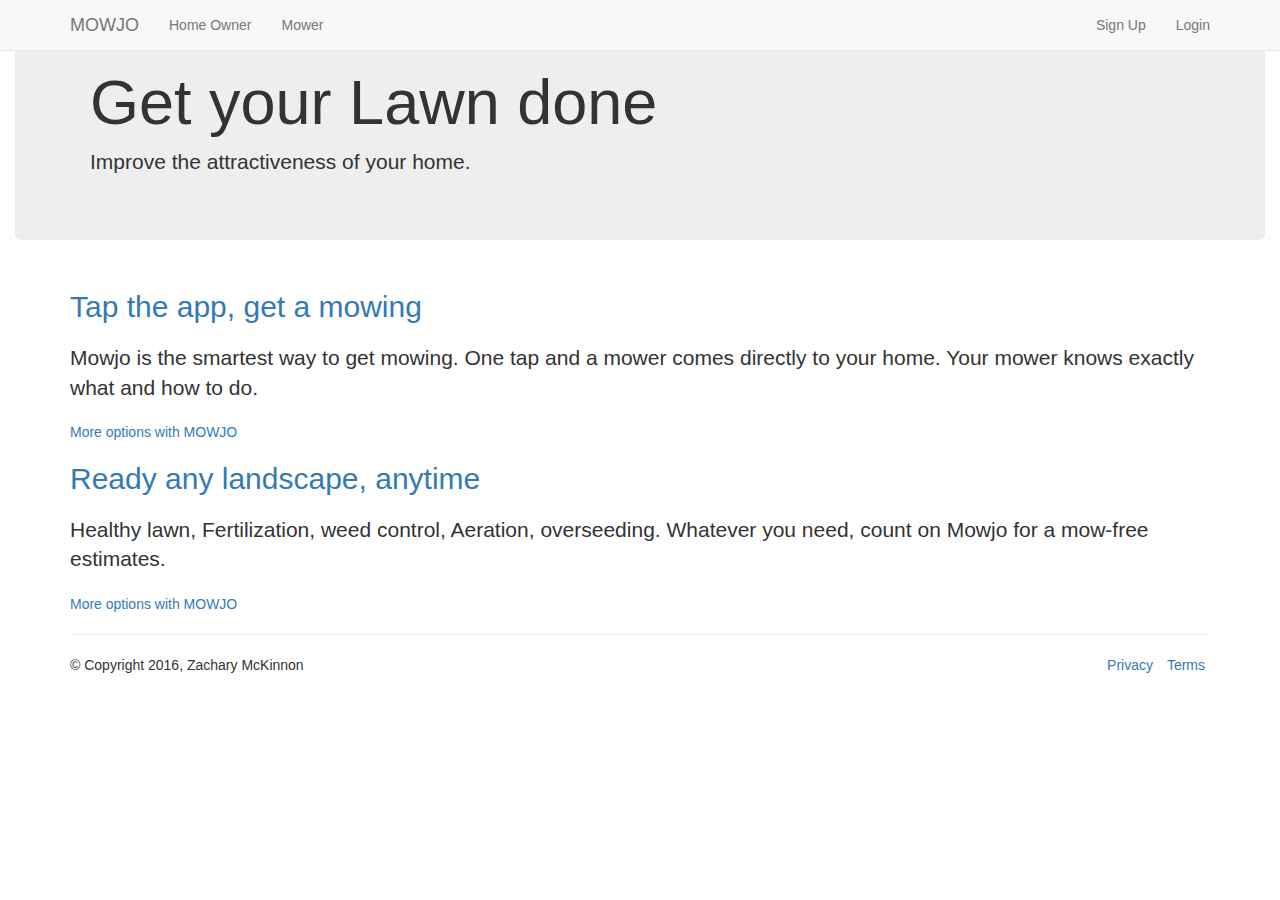
==== Mowjo.Web/wwwroot/index.html @ b67dee82 "Merge remote-tracking branch 'refs/remotes/sailajacharan/master'" ====
﻿<!DOCTYPE html>
<html>
<head>
    <meta charset="utf-8" />
    <title>Sign Up to Mow Lawn or Tap and Pay | MowJo</title>
    <meta name="viewport" content="width=device-width, initial-scale=1">
    <link rel="stylesheet" href="https://maxcdn.bootstrapcdn.com/bootstrap/3.3.5/css/bootstrap.min.css">
    <link rel="stylesheet" href="https://maxcdn.bootstrapcdn.com/font-awesome/4.4.0/css/font-awesome.min.css">
    <link rel="stylesheet" href="/css/mowjo.css">
</head>
<body>

    <nav class="navbar navbar-default navbar-fixed-top affix-top" data-spy="affix" data-offset-top="375">
        <div class="container">
            <div class="navbar-header">
                <button type="button" class="navbar-toggle collapsed" data-toggle="collapse" data-target="#zachary-mckinnon-navbar">
                    <span class="icon-bar"></span>
                    <span class="icon-bar"></span>
                    <span class="icon-bar"></span>
                </button>
                <a class="navbar-brand" href="/">
                    MOWJO
                </a>
                <ul class="nav navbar-nav navbar-left">
                    <li>
                        <a href="/homeOwner">Home Owner</a>
                    </li>
                    <li>
                        <a href="/mower">Mower</a>
                    </li>
                </ul>
            </div>
            <div id="mowjo-navbar" class="navbar-collapse collapse">
                <ul class="nav navbar-nav navbar-right">
                    <li>
                        <a href="/signUp">Sign Up</a>
                    </li>
                    <li>
                        <a href="/login">Login</a>
                    </li>
                </ul>
            </div>
        </div>
    </nav>
    <div class="container-fluid">
        <div class="jumbotron" style="background-image: url('/img/description-the-wallpaper-above-is-green-grassland-wallpaper-in.jpg');">
            <div class="container">
                <h1>Get your Lawn done</h1>
                <p>Improve the attractiveness of your home.</p>
            </div>
        </div>
    </div>
    <div class="container">
        <div class="row">
            <div class="col-xs-12">

                <div class="row">
                    <div class="col-xs-12">
                        <h2>
                            <a href="/app/mowing">Tap the app, get a mowing</a>
                        </h2>
                    </div>
                </div>
                <div class="row">
                    <div class="col-xs-12">
                        <p></p><p class="lead">Mowjo is the smartest way to get mowing. One tap and a mower comes directly to your home. Your mower knows exactly what and how to do.</p>

                        <p></p>
                        <a href="/app/mowing">More options with MOWJO</a>
                    </div>
                </div>

                <div class="row">
                    <div class="col-xs-12">
                        <h2>
                            <a href="/app/mowing">Ready any landscape, anytime</a>
                        </h2>
                    </div>
                </div>
                <div class="row">
                    <div class="col-xs-12">
                        <p></p><p class="lead">Healthy lawn, Fertilization, weed control, Aeration, overseeding. Whatever you need, count on Mowjo for a mow-free estimates.</p>

                        <p></p>
                        <a href="/app/mowing">More options with MOWJO</a>
                    </div>
                </div>

            </div>
        </div>
    </div>
    <footer>
        <div class="container">
            <hr>
            <div class="row">
                <div class="col-sm-6">
                    <span>© Copyright 2016, Zachary McKinnon</span>
                </div>
                <div class="col-sm-6 text-right">
                    <ul class="list-inline">
                        <li>
                            <a href="/privacy">Privacy</a>
                        </li>
                        <li>
                            <a href="/terms">Terms</a>
                        </li>
                    </ul>
                </div>
            </div>
        </div>
    </footer>
</body>
</html>
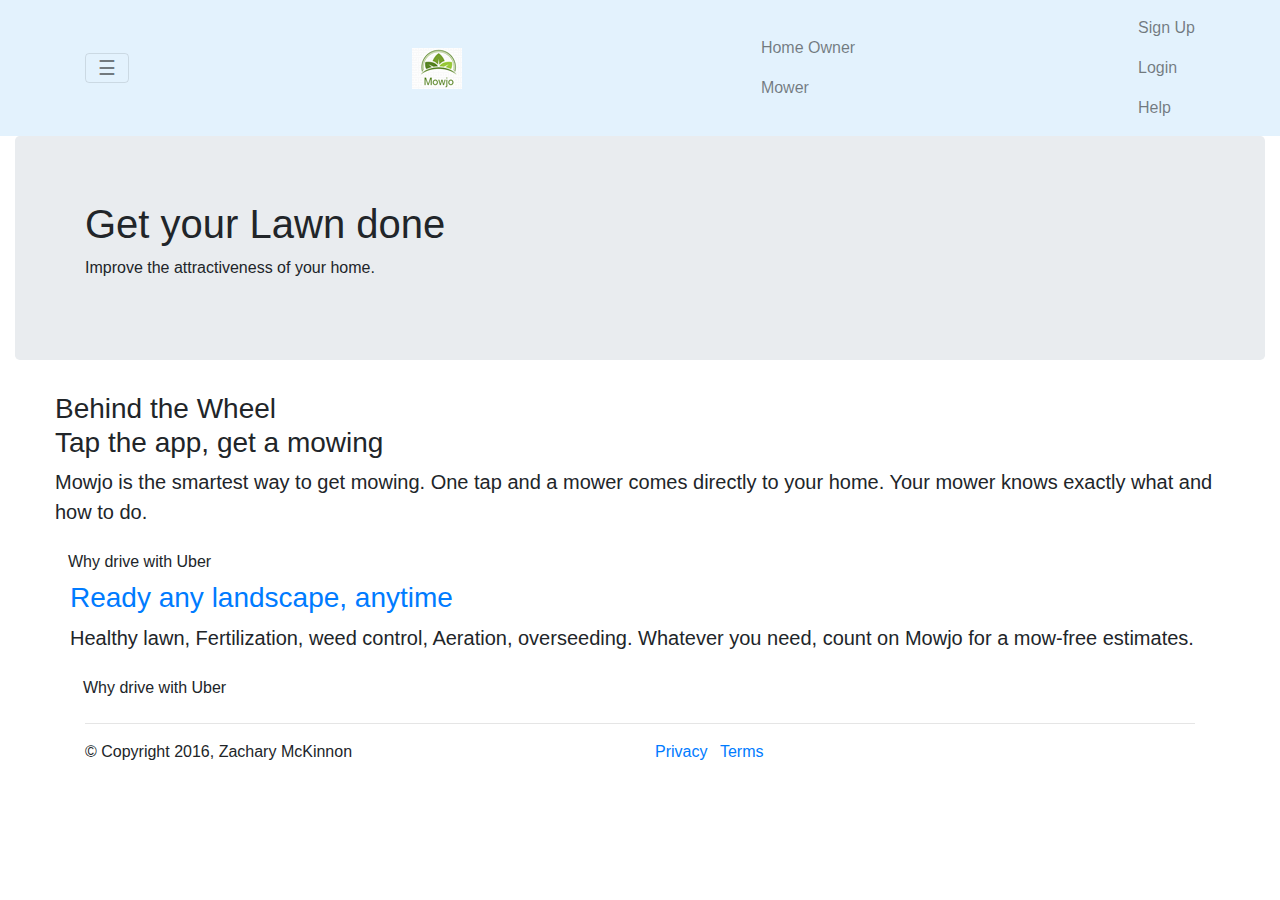
==== commit eb1b616c: "add logo and help link" ====
--- a/Mowjo.Web/wwwroot/index.html
+++ b/Mowjo.Web/wwwroot/index.html
@@ -4,46 +4,44 @@
     <meta charset="utf-8" />
     <title>Sign Up to Mow Lawn or Tap and Pay | MowJo</title>
     <meta name="viewport" content="width=device-width, initial-scale=1">
-    <link rel="stylesheet" href="https://maxcdn.bootstrapcdn.com/bootstrap/3.3.5/css/bootstrap.min.css">
+    <link rel="stylesheet" href="https://maxcdn.bootstrapcdn.com/bootstrap/4.0.0-alpha.4/css/bootstrap.min.css">
     <link rel="stylesheet" href="https://maxcdn.bootstrapcdn.com/font-awesome/4.4.0/css/font-awesome.min.css">
     <link rel="stylesheet" href="/css/mowjo.css">
 </head>
 <body>
-
-    <nav class="navbar navbar-default navbar-fixed-top affix-top" data-spy="affix" data-offset-top="375">
+    <nav class="navbar navbar-light bg-faded navbar-fixed-top affix-top" data-spy="affix"
+         data-offset-top="375" style="background-color: #e3f2fd;">
         <div class="container">
-            <div class="navbar-header">
-                <button type="button" class="navbar-toggle collapsed" data-toggle="collapse" data-target="#zachary-mckinnon-navbar">
-                    <span class="icon-bar"></span>
-                    <span class="icon-bar"></span>
-                    <span class="icon-bar"></span>
-                </button>
-                <a class="navbar-brand" href="/">
-                    MOWJO
-                </a>
-                <ul class="nav navbar-nav navbar-left">
-                    <li>
-                        <a href="/homeOwner">Home Owner</a>
-                    </li>
-                    <li>
-                        <a href="/mower">Mower</a>
-                    </li>
-                </ul>
-            </div>
-            <div id="mowjo-navbar" class="navbar-collapse collapse">
-                <ul class="nav navbar-nav navbar-right">
-                    <li>
-                        <a href="/signUp">Sign Up</a>
-                    </li>
-                    <li>
-                        <a href="/login">Login</a>
-                    </li>
-                </ul>
-            </div>
+            <button type="button" class="navbar-toggler collapsed pull-xs-right hidden-md-up"
+                    data-toggle="collapse" data-target="#zachary-mckinnon-navbar">
+                ☰
+            </button>
+            <a class="navbar-brand" href="/">
+                <img src="img/mowjo_logo.gif" />
+            </a>
+            <ul class="nav navbar-nav navbar-left">
+                <li class="nav-item">
+                    <a href="/homeOwner" class="nav-link">Home Owner</a>
+                </li>
+                <li class="nav-item">
+                    <a href="/mower" class="nav-link">Mower</a>
+                </li>
+            </ul>
+            <ul class="nav navbar-nav pull-xs-right">
+                <li class="nav-item">
+                    <a href="/signUp" class="nav-link">Sign Up</a>
+                </li>
+                <li class="nav-item">
+                    <a href="/login" class="nav-link">Login</a>
+                </li>
+                <li class="nav-item">
+                    <a href="/help" class="nav-link">Help</a>
+                </li>
+            </ul>
         </div>
     </nav>
     <div class="container-fluid">
-        <div class="jumbotron" style="background-image: url('/img/description-the-wallpaper-above-is-green-grassland-wallpaper-in.jpg');">
+        <div class="jumbotron" style="background-image: url(/img/description-the-wallpaper-above-is-green-grassland-wallpaper-in.jpg);">
             <div class="container">
                 <h1>Get your Lawn done</h1>
                 <p>Improve the attractiveness of your home.</p>
@@ -53,55 +51,84 @@
     <div class="container">
         <div class="row">
             <div class="col-xs-12">
+                <div class="row">
 
-                <div class="row">
-                    <div class="col-xs-12">
-                        <h2>
-                            <a href="/app/mowing">Tap the app, get a mowing</a>
-                        </h2>
+                    <div class="soft-huge--ends pull-huge--ends soft-large--ends soft-app-gutter--sides" data-reactid=".2z0h9m1vk0.0.0.1.0.0.$body.3.0.0.0">
+                        <div class="desk-wrapper" data-reactid=".2z0h9m1vk0.0.0.1.0.0.$body.3.0.0.0.0">
+                            <div class="soft-huge--right lap-hard--right home__drive-copy" data-reactid=".2z0h9m1vk0.0.0.1.0.0.$body.3.0.0.0.0.0">
+                                <div class="soft-large--right soft-huge--ends" data-reactid=".2z0h9m1vk0.0.0.1.0.0.$body.3.0.0.0.0.0.0">
+                                    <div class="palm-five-sixths en-desk-and-up-seven-eigths" data-reactid=".2z0h9m1vk0.0.0.1.0.0.$body.3.0.0.0.0.0.0.0">
+                                        <h3 class="" data-reactid=".2z0h9m1vk0.0.0.1.0.0.$body.3.0.0.0.0.0.0.0.0">
+                                            <div class="eyebrow" data-reactid=".2z0h9m1vk0.0.0.1.0.0.$body.3.0.0.0.0.0.0.0.0.0">Behind the Wheel</div>
+                                            <div data-reactid=".2z0h9m1vk0.0.0.1.0.0.$body.3.0.0.0.0.0.0.0.0.1">Tap the app, get a mowing</div>
+                                        </h3>
+                                    </div>
+                                    <p class="lead flush--bottom" data-reactid=".2z0h9m1vk0.0.0.1.0.0.$body.3.0.0.0.0.0.0.1">
+                                        Mowjo is the smartest way to get mowing. One tap and a mower comes directly to your home. Your mower knows exactly what and how to do.
+                                    </p>
+                                    <div class="soft--top" data-reactid=".2z0h9m1vk0.0.0.1.0.0.$body.3.0.0.0.0.0.0.2">
+                                        <a class="btn btn--primary btn--arrow position--relative " href="/drive/" data-reactid=".2z0h9m1vk0.0.0.1.0.0.$body.3.0.0.0.0.0.0.2.0">
+                                            <div class="block-context soft-small--right" data-reactid=".2z0h9m1vk0.0.0.1.0.0.$body.3.0.0.0.0.0.0.2.0.1:0">Why drive with Uber</div>
+                                            <i class="icon_right-arrow-thin icon transition delta position--absolute" data-reactid=".2z0h9m1vk0.0.0.1.0.0.$body.3.0.0.0.0.0.0.2.0.1:1"></i>
+                                        </a>
+                                    </div>
+                                </div>
+                            </div>
+                        </div>
+                    </div>
+
+                    <div class="split-pane-image home__drive-image split-pane-image--right" data-reactid=".2z0h9m1vk0.0.0.1.0.0.$body.3.0.0.1"></div>
+
+                </div>
+            </div>
+        </div>
+        <div class="row">
+
+
+            <div class="soft-huge--ends pull-huge--ends soft-large--ends soft-app-gutter--sides" data-reactid=".2z0h9m1vk0.0.0.1.0.0.$body.3.0.0.0">
+                <div class="desk-wrapper" data-reactid=".2z0h9m1vk0.0.0.1.0.0.$body.3.0.0.0.0">
+                    <div class="soft-huge--right lap-hard--right home__drive-copy" data-reactid=".2z0h9m1vk0.0.0.1.0.0.$body.3.0.0.0.0.0">
+                        <div class="soft-large--right soft-huge--ends" data-reactid=".2z0h9m1vk0.0.0.1.0.0.$body.3.0.0.0.0.0.0">
+                            <div class="palm-five-sixths en-desk-and-up-seven-eigths" data-reactid=".2z0h9m1vk0.0.0.1.0.0.$body.3.0.0.0.0.0.0.0">
+                                <h3 class="" data-reactid=".2z0h9m1vk0.0.0.1.0.0.$body.3.0.0.0.0.0.0.0.0">
+                                    <a href="/app/mowing">Ready any landscape, anytime</a>
+                                </h3>
+                            </div>
+                            <p class="lead flush--bottom" data-reactid=".2z0h9m1vk0.0.0.1.0.0.$body.3.0.0.0.0.0.0.1">
+                                Healthy lawn, Fertilization, weed control, Aeration, overseeding. Whatever you need, count on Mowjo for a mow-free estimates.
+                            </p>
+                            <div class="soft--top" data-reactid=".2z0h9m1vk0.0.0.1.0.0.$body.3.0.0.0.0.0.0.2">
+                                <a class="btn btn--primary btn--arrow position--relative " href="/drive/" data-reactid=".2z0h9m1vk0.0.0.1.0.0.$body.3.0.0.0.0.0.0.2.0">
+                                    <div class="block-context soft-small--right" data-reactid=".2z0h9m1vk0.0.0.1.0.0.$body.3.0.0.0.0.0.0.2.0.1:0">Why drive with Uber</div>
+                                    <i class="icon_right-arrow-thin icon transition delta position--absolute" data-reactid=".2z0h9m1vk0.0.0.1.0.0.$body.3.0.0.0.0.0.0.2.0.1:1"></i>
+                                </a>
+                            </div>
+                        </div>
                     </div>
                 </div>
-                <div class="row">
-                    <div class="col-xs-12">
-                        <p></p><p class="lead">Mowjo is the smartest way to get mowing. One tap and a mower comes directly to your home. Your mower knows exactly what and how to do.</p>
+            </div>
 
-                        <p></p>
-                        <a href="/app/mowing">More options with MOWJO</a>
-                    </div>
-                </div>
+            <div class="layout__item one-half position--relative soft-huge--ends" data-reactid=".2z0h9m1vk0.0.0.1.0.0.$body.5.0.0.0.1.0.1">
+                <div class="fixed-ratio-image fixed-ratio-image--home-safety" data-reactid=".2z0h9m1vk0.0.0.1.0.0.$body.5.0.0.0.1.0.1.0"></div>
+            </div>
 
-                <div class="row">
-                    <div class="col-xs-12">
-                        <h2>
-                            <a href="/app/mowing">Ready any landscape, anytime</a>
-                        </h2>
-                    </div>
-                </div>
-                <div class="row">
-                    <div class="col-xs-12">
-                        <p></p><p class="lead">Healthy lawn, Fertilization, weed control, Aeration, overseeding. Whatever you need, count on Mowjo for a mow-free estimates.</p>
 
-                        <p></p>
-                        <a href="/app/mowing">More options with MOWJO</a>
-                    </div>
-                </div>
-
-            </div>
         </div>
     </div>
+
     <footer>
         <div class="container">
-            <hr>
+            <hr />
             <div class="row">
-                <div class="col-sm-6">
+                <div class="col-md-6">
                     <span>© Copyright 2016, Zachary McKinnon</span>
                 </div>
-                <div class="col-sm-6 text-right">
+                <div class="col-md-6 text-xs-right">
                     <ul class="list-inline">
-                        <li>
+                        <li class="list-inline-item">
                             <a href="/privacy">Privacy</a>
                         </li>
-                        <li>
+                        <li class="list-inline-item">
                             <a href="/terms">Terms</a>
                         </li>
                     </ul>
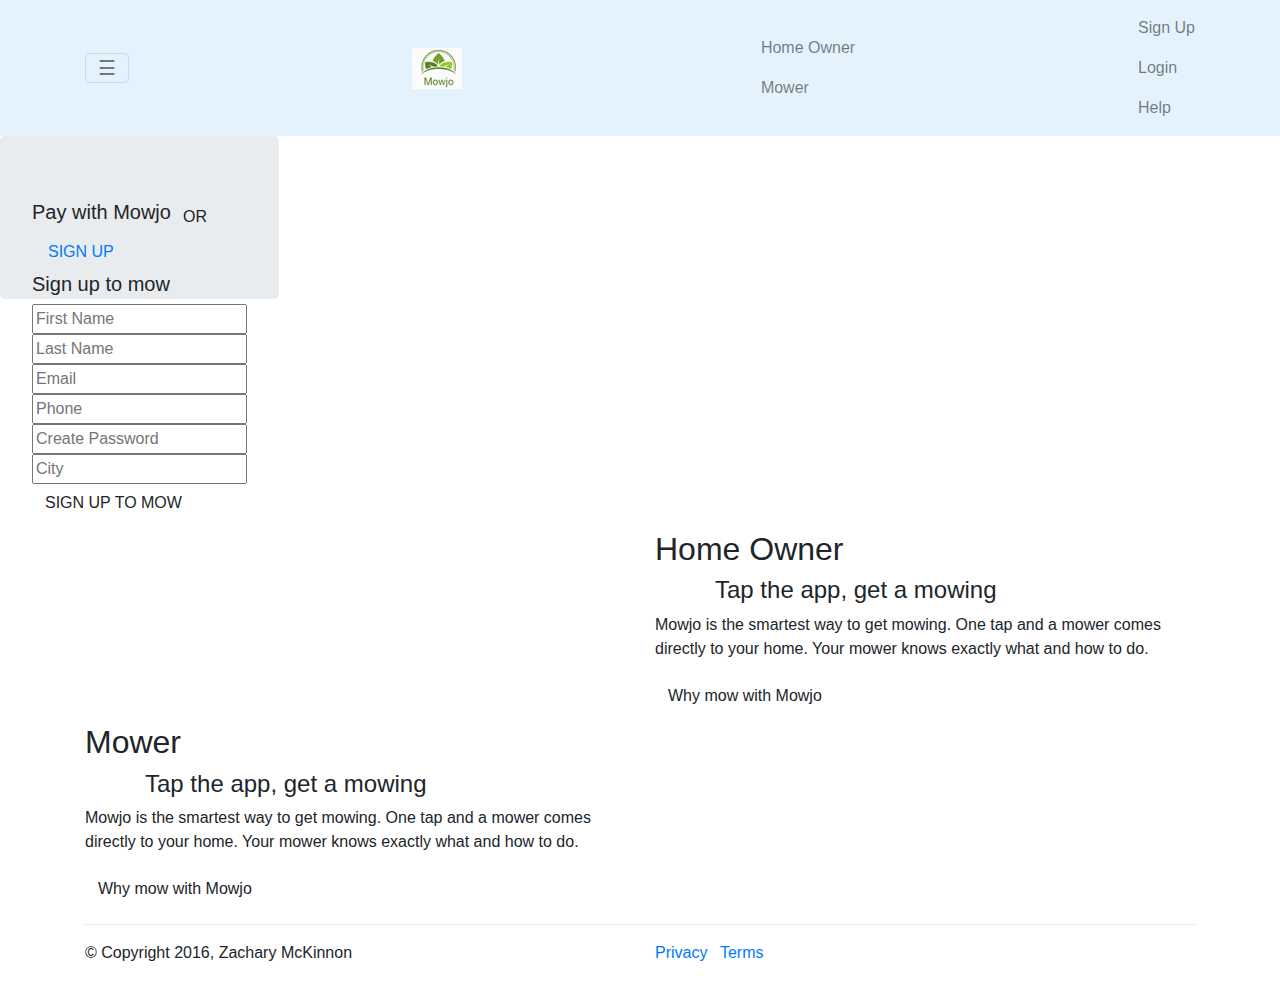
==== commit 553d5336: "Added Signup Page, Login Page" ====
--- a/Mowjo.Web/wwwroot/index.html
+++ b/Mowjo.Web/wwwroot/index.html
@@ -15,7 +15,7 @@
             <button type="button" class="navbar-toggler collapsed pull-xs-right hidden-md-up"
                     data-toggle="collapse" data-target="#zachary-mckinnon-navbar">
                 ☰
-            </button>
+            </button>           
             <a class="navbar-brand" href="/">
                 <img src="img/mowjo_logo.gif" />
             </a>
@@ -29,10 +29,10 @@
             </ul>
             <ul class="nav navbar-nav pull-xs-right">
                 <li class="nav-item">
-                    <a href="/signUp" class="nav-link">Sign Up</a>
+                    <a href="/signup.html" class="nav-link">Sign Up</a>
                 </li>
                 <li class="nav-item">
-                    <a href="/login" class="nav-link">Login</a>
+                    <a href="/login.html" class="nav-link">Login</a>
                 </li>
                 <li class="nav-item">
                     <a href="/help" class="nav-link">Help</a>
@@ -41,79 +41,116 @@
         </div>
     </nav>
     <div class="container-fluid">
-        <div class="jumbotron" style="background-image: url(/img/description-the-wallpaper-above-is-green-grassland-wallpaper-in.jpg);">
-            <div class="container">
-                <h1>Get your Lawn done</h1>
-                <p>Improve the attractiveness of your home.</p>
-            </div>
-        </div>
-    </div>
-    <div class="container">
         <div class="row">
             <div class="col-xs-12">
-                <div class="row">
+                <div class="jumbotron" style="background-image: url(/img/Landscaping-Lawn-Care-Banner1.jpg);">
 
-                    <div class="soft-huge--ends pull-huge--ends soft-large--ends soft-app-gutter--sides" data-reactid=".2z0h9m1vk0.0.0.1.0.0.$body.3.0.0.0">
-                        <div class="desk-wrapper" data-reactid=".2z0h9m1vk0.0.0.1.0.0.$body.3.0.0.0.0">
-                            <div class="soft-huge--right lap-hard--right home__drive-copy" data-reactid=".2z0h9m1vk0.0.0.1.0.0.$body.3.0.0.0.0.0">
-                                <div class="soft-large--right soft-huge--ends" data-reactid=".2z0h9m1vk0.0.0.1.0.0.$body.3.0.0.0.0.0.0">
-                                    <div class="palm-five-sixths en-desk-and-up-seven-eigths" data-reactid=".2z0h9m1vk0.0.0.1.0.0.$body.3.0.0.0.0.0.0.0">
-                                        <h3 class="" data-reactid=".2z0h9m1vk0.0.0.1.0.0.$body.3.0.0.0.0.0.0.0.0">
-                                            <div class="eyebrow" data-reactid=".2z0h9m1vk0.0.0.1.0.0.$body.3.0.0.0.0.0.0.0.0.0">Behind the Wheel</div>
-                                            <div data-reactid=".2z0h9m1vk0.0.0.1.0.0.$body.3.0.0.0.0.0.0.0.0.1">Tap the app, get a mowing</div>
-                                        </h3>
+                    <form class="form" role="form" method="post">
+                        <div class="homeowner-form">
+                            <div class="float-left">
+                                <div class="homeowner-pay-icon" style="background-image: url(/img/home-preview-Payer.jpg);">
+                                </div>
+                                <h5>Pay with Mowjo</h5>
+                                <a href="/homeOwner" class="nav-link">
+                                    <span style="width: 56px; height: 16px;">SIGN UP</span>
+                                </a>
+                            </div>
+                            <div class="background-line">
+                                <span style="margin-left: 12px; margin-right: 12px; line-height:2.18">OR</span>
+                            </div>
+                           
+                                <div class="float-left">
+                                    <div class="homeowner-pay-icon" style="background-image: url(/img/MowIcon.jpg);">
                                     </div>
-                                    <p class="lead flush--bottom" data-reactid=".2z0h9m1vk0.0.0.1.0.0.$body.3.0.0.0.0.0.0.1">
-                                        Mowjo is the smartest way to get mowing. One tap and a mower comes directly to your home. Your mower knows exactly what and how to do.
-                                    </p>
-                                    <div class="soft--top" data-reactid=".2z0h9m1vk0.0.0.1.0.0.$body.3.0.0.0.0.0.0.2">
-                                        <a class="btn btn--primary btn--arrow position--relative " href="/drive/" data-reactid=".2z0h9m1vk0.0.0.1.0.0.$body.3.0.0.0.0.0.0.2.0">
-                                            <div class="block-context soft-small--right" data-reactid=".2z0h9m1vk0.0.0.1.0.0.$body.3.0.0.0.0.0.0.2.0.1:0">Why drive with Uber</div>
-                                            <i class="icon_right-arrow-thin icon transition delta position--absolute" data-reactid=".2z0h9m1vk0.0.0.1.0.0.$body.3.0.0.0.0.0.0.2.0.1:1"></i>
+                                    <h5>Sign up to mow</h5>
+                                    <div>
+                                        <input type="text" placeholder="First Name" value="" />
+                                    </div>
+                                    <div>
+                                        <input type="text" placeholder="Last Name" value="" />
+                                    </div>
+                                    <div>
+                                        <input type="email" placeholder="Email" value="" />
+                                    </div>
+                                    <div>
+                                        <input type="tel" placeholder="Phone" value="" />
+                                    </div>
+                                    <div>
+                                        <input type="password" placeholder="Create Password" value="" />
+                                    </div>
+                                    <div>
+                                        <input type="text" placeholder="City" value="" />
+                                    </div>
+                                    <div>
+                                        <a class="btn btn--arrow btn--primary">
+                                            <div>SIGN UP TO MOW</div>
                                         </a>
                                     </div>
                                 </div>
                             </div>
-                        </div>
-                    </div>
+                           
+                    </form>
+                </div>
+                </div>
+            </div>        
+    </div>
+    <div class="container">
+        <fieldset>
+            <legend>        </legend>
+            <div class="row table-center">
 
-                    <div class="split-pane-image home__drive-image split-pane-image--right" data-reactid=".2z0h9m1vk0.0.0.1.0.0.$body.3.0.0.1"></div>
+                <div class="split-image col-md-6 middle" style="background-image: url(/img/tropical-landscape.jpg);">
 
                 </div>
-            </div>
-        </div>
-        <div class="row">
 
-
-            <div class="soft-huge--ends pull-huge--ends soft-large--ends soft-app-gutter--sides" data-reactid=".2z0h9m1vk0.0.0.1.0.0.$body.3.0.0.0">
-                <div class="desk-wrapper" data-reactid=".2z0h9m1vk0.0.0.1.0.0.$body.3.0.0.0.0">
-                    <div class="soft-huge--right lap-hard--right home__drive-copy" data-reactid=".2z0h9m1vk0.0.0.1.0.0.$body.3.0.0.0.0.0">
-                        <div class="soft-large--right soft-huge--ends" data-reactid=".2z0h9m1vk0.0.0.1.0.0.$body.3.0.0.0.0.0.0">
-                            <div class="palm-five-sixths en-desk-and-up-seven-eigths" data-reactid=".2z0h9m1vk0.0.0.1.0.0.$body.3.0.0.0.0.0.0.0">
-                                <h3 class="" data-reactid=".2z0h9m1vk0.0.0.1.0.0.$body.3.0.0.0.0.0.0.0.0">
-                                    <a href="/app/mowing">Ready any landscape, anytime</a>
-                                </h3>
-                            </div>
-                            <p class="lead flush--bottom" data-reactid=".2z0h9m1vk0.0.0.1.0.0.$body.3.0.0.0.0.0.0.1">
-                                Healthy lawn, Fertilization, weed control, Aeration, overseeding. Whatever you need, count on Mowjo for a mow-free estimates.
-                            </p>
-                            <div class="soft--top" data-reactid=".2z0h9m1vk0.0.0.1.0.0.$body.3.0.0.0.0.0.0.2">
-                                <a class="btn btn--primary btn--arrow position--relative " href="/drive/" data-reactid=".2z0h9m1vk0.0.0.1.0.0.$body.3.0.0.0.0.0.0.2.0">
-                                    <div class="block-context soft-small--right" data-reactid=".2z0h9m1vk0.0.0.1.0.0.$body.3.0.0.0.0.0.0.2.0.1:0">Why drive with Uber</div>
-                                    <i class="icon_right-arrow-thin icon transition delta position--absolute" data-reactid=".2z0h9m1vk0.0.0.1.0.0.$body.3.0.0.0.0.0.0.2.0.1:1"></i>
-                                </a>
-                            </div>
+                <div class="col-md-6 col-sm-6 middle pull-right">
+                    <div class="desk-wrapper homeowner-description">
+                        <h2>Home Owner</h2>
+                        <h4 style="padding-left: 60px;">
+                            <div>Tap the app, get a mowing</div>
+                        </h4>
+                        <p>
+                            Mowjo is the smartest way to get mowing. One tap and a mower comes directly to your home. Your mower knows exactly what and how to do.
+                        </p>
+                        <div class="soft--top">
+                            <a class="btn btn--primary btn--arrow position--relative " href="/drive/">
+                                <div class="block-context soft-small--right">Why mow with Mowjo</div>
+                                <i class="icon_right-arrow-thin icon transition delta position--absolute"></i>
+                            </a>
                         </div>
                     </div>
                 </div>
             </div>
+        </fieldset>
 
-            <div class="layout__item one-half position--relative soft-huge--ends" data-reactid=".2z0h9m1vk0.0.0.1.0.0.$body.5.0.0.0.1.0.1">
-                <div class="fixed-ratio-image fixed-ratio-image--home-safety" data-reactid=".2z0h9m1vk0.0.0.1.0.0.$body.5.0.0.0.1.0.1.0"></div>
+    </div>
+    <div class="container">
+        <fieldset>
+            <legend>        </legend>
+            <div class="row table-center">
+                <div class="col-md-6 middle pull-right">
+                    <div class="desk-wrapper mower-description">
+                        <h2>Mower</h2>
+                        <h4 style="padding-left: 60px;">
+                            <div>Tap the app, get a mowing</div>
+                        </h4>
+
+                        <p>
+                            Mowjo is the smartest way to get mowing. One tap and a mower comes directly to your home. Your mower knows exactly what and how to do.
+                        </p>
+                        <div class="soft--top">
+                            <a class="btn btn--primary btn--arrow position--relative " href="/drive/">
+                                <div class="block-context soft-small--right">Why mow with Mowjo</div>
+                                <i class="icon_right-arrow-thin icon transition delta position--absolute"></i>
+                            </a>
+                        </div>
+                    </div>
+                </div>
+                <div class="split-image col-md-6 col-sm-6 middle" style="background-image: url(/img/Grasscycling.jpg);">
+                </div>
+
             </div>
-
-
-        </div>
+        </fieldset>
     </div>
 
     <footer>
